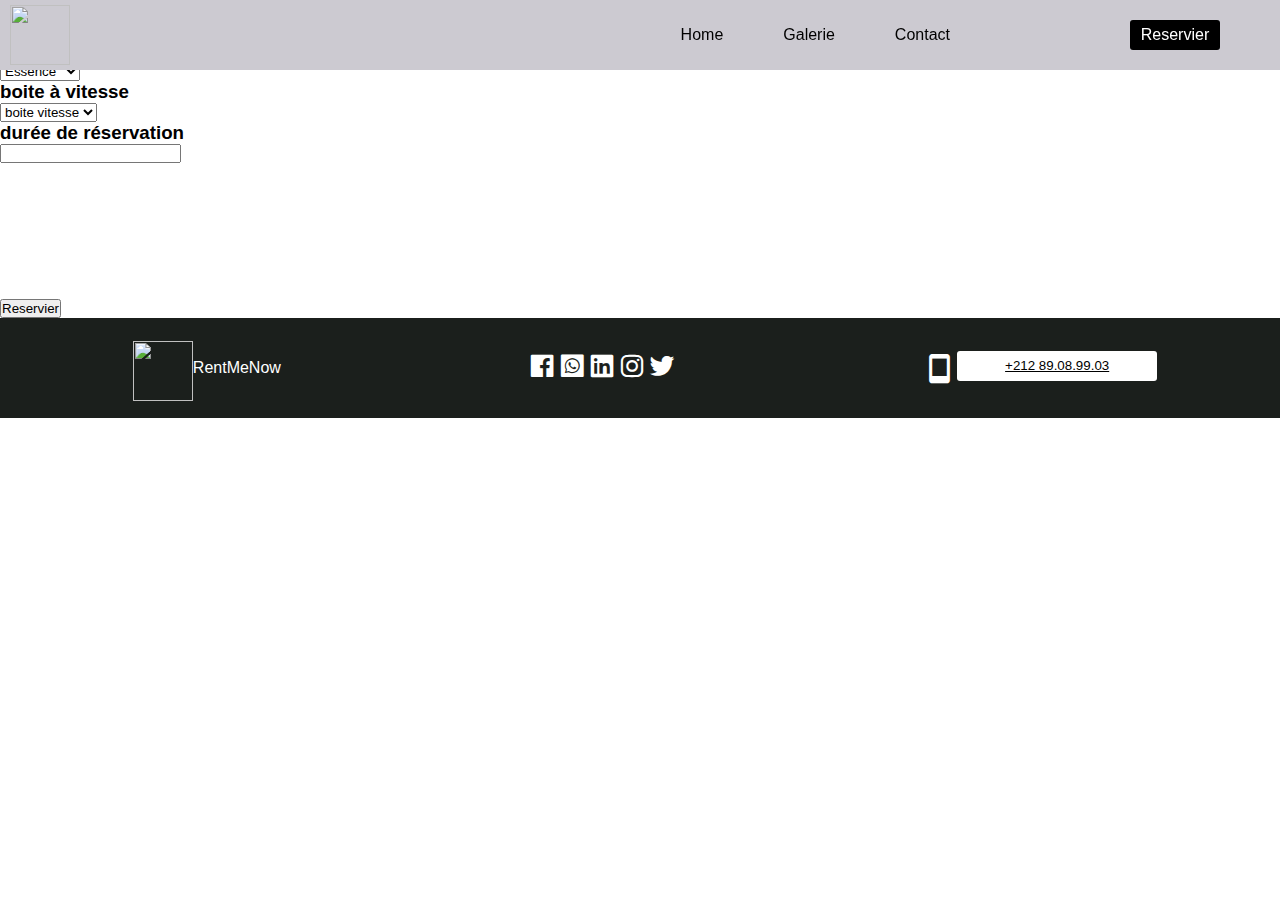
==== Services.html @ 5c02e75d "projet cars" ====
<!DOCTYPE html>
<html lang="en">
  <head>
    <meta charset="UTF-8" />
    <meta http-equiv="X-UA-Compatible" content="IE=edge" />
    <meta name="viewport" content="width=device-width, initial-scale=1.0" />
    <link rel="stylesheet" href="index.css" />
    <link rel="stylesheet" href="Services.css" />
    <link rel="stylesheet" href="contact.css" />
    <link rel="stylesheet" href="services.js" />
    <link
    href="https://unpkg.com/boxicons@2.1.1/css/boxicons.min.css"
    rel="stylesheet"
  />
    <title>Document</title>
  </head>
  <body>
    <div class="heder">
      <img src="./image/LOGO.png" alt="" class="Logo-car" />
      <div class="openMenu"> <i id="beurger" class="bx bx-menu"></i></div>
      <ul class="list-nav-bar">
        <li><a href="index.html">Home</a></li>
        <li><a href="Galerie.html">Galerie</a></li>
        <li><a href="contact.html">Contact</a></li>
        <li><div class="space"></div></li>
        <li>
          <a class="sans" href="Services.html"
            ><input type="button" name="" value="Reservier" id=""
          /></a>
        </li>
        <div class="closeMenu"><i id="beurger" class='bx bx-x'></i></div>
      </ul>
    </div>
<div class="phra">
<h3 id="st">type du véhicule</h3>
</div>


<div class="type-car">
<img class="mag" onclick="mag(this)" src="./image/type de car/camion .png" alt="1">
<img class="mag" onclick="mag(this)" src="./image/type de car/car.jpeg" alt="2">
<img class="mag" onclick="mag(this)" src="./image/type de car/moto.jpeg" alt="3">
<img class="mag" onclick="mag(this)" src="./image/type de car/trackss.jpeg" alt="4">
<img class="mag" onclick="mag(this)" src="./image/type de car/sitadin.jpeg" alt="5">
<img class="mag" onclick="mag(this)" src="./image/type de car/campact.jpeg" alt="6">
<img class="mag" onclick="mag(this)" src="./image/type de car/birlin.jpeg" alt="7">
</div>
<div id="borde">
<div class="phra_carburant">
  <h3>carburant  </h3>
  <select name="carburant" id="choix">
    <option id="essence" value=" essence"> Essence</option>
    <option id="diesel" value=" diesel"> diesel</option>
    <option id="electrique" value=" electrique"> electrique</option>
    <option id="hybride" value=" hybride"> hybride</option>
  </select>

  </div>
  <div class="phra_carburant">
    <h3> boite à vitesse </h3>
    <select name="boite à vitesse" id="choix">
      <option  >  boite vitesse </option>
      <option  >  manuller </option>
    </select>


  </div>

  <div class="phra_carburant">
    <h3> durée de réservation </h3>
    <input type="number" id="choix">
  </div>
  <div class="vdvd">
    <button>Reservier </button>
    <video src="./vidiou/back-video.mp4" autoplay loop muted></video>
  </div>
</div>


  <div class="footre">
    <div class="logo-footre">
      <img src="./image/LOGO.png" alt="" class="Logo-car" />
      <p class="charika">RentMeNow</p>
    </div>
    <div class="div-reseau-social">
    <ul class="reseau-sosial">
      <li><i class='bx bxl-facebook-square'></i></li>
      <li><i class='bx bxl-whatsapp-square'></i></i></li>
      <li><i class='bx bxl-linkedin-square'></i></li>
      <li><i class='bx bxl-instagram'></i></li>
      <li><i class='bx bxl-twitter'></i></li>
    </ul>
  </div>
  <div class="gauch">
    <i class='bx bx-mobile'></i>
    <button  ><a href="tel:+212 89.08.99.03">+212 89.08.99.03</a></button>
  </div>
</div>
<script src="./index.js"></script>
  </body>
</html>
---- index.css ----
* {
  padding: 0;
  margin: 0;
  font-family: sans-serif;
}

.heder {
  position: fixed;
  height: 70px;
  width: 100%;
  display: flex;
  justify-content: space-between;
  background-color: rgb(204, 202, 209);
  color: rgb(0, 0, 0);
  gap: 80px;
  z-index: 1;
}
.Logo-car {
  width: 60px;
  height: 60px;
  padding-top: 5px;
  padding-left: 10px;
}
.openMenu{
  display: flex;
  align-items: center;
}
.closeMenu{
  display: none;
}
#beurger {
  font-size: 40px;
  display: none;

}
.list-nav-bar {
  height: 100%;
  display: flex;
  list-style-type: none;
  justify-content: center;
  align-items: center;
}

.list-nav-bar a {
  text-decoration: none;
  color: rgb(0, 0, 0);
  margin: 30px;
  font-size: 16px;
}
.list-nav-bar li a:hover {
  border-bottom: 2px solid rgb(0, 0, 0);
}
.list-nav-bar li .sans:hover {
  border-bottom: 2px none rgb(0, 0, 0);
}
.list-nav-bar li input {
  border: none;

  width: 90px;
  padding: 6px 0px;
  border-radius: 3px;
  margin: 30px;
  color: rgb(255, 255, 255);

  font-size: 16px;
  background-color: rgb(0, 0, 0);
}
.list-nav-bar li input:hover {
  color: black;
  background-color: white;
  border: 1px solid black;
  cursor: pointer;
}
.space {
  width: 90px;
}
/* media query for nav bare de sitte web  */
@media (max-width: 711px) {
 
  .list-nav-bar{
    height: 300px;
    position: fixed;
    top: 0;
    right: 0;
    z-index: 10;
    gap: 20px;
    background-color: white;
    flex-direction: column;
    justify-content: center;
    align-items: center;
    transition: top 0.5s ease;
    padding-top: 20px;
    border: 1px black solid;
    border-radius: 4px;
    display: none;
  }
  .space {
    display: none;
  }
  .closeMenu{
    display: block;
   position: absolute;
   top: 10px;
    color: black;
    right: 10px;
  }
}

/* d'abord en fait le css de la partie gauche de mon sitte  */
.hom {
  display: flex;

  border: none;
}
.Noire {
  width: 50%;
  height: 500px;
  background-color: rgb(0, 0, 0);
  color: rgb(255, 255, 255);
  border: none;
}
.Title {
  font-size: 40px;
  padding: 35% 0 0 31%;
}
.paragraphe {
  padding: 5px 0 0 31%;
  font-family: -apple-system, BlinkMacSystemFont, "Segoe UI", Roboto, Oxygen,
    Ubuntu, Cantarell, "Open Sans", "Helvetica Neue", sans-serif;
}
.button {
  padding: 16px 0 0 31%;
}
.button button {
  width: 200px;
  height: 29px;
  border: none;
  background-color: rgb(255, 255, 255);
  border-radius: 3px;
  color: rgb(0, 0, 0);
}
.button :hover {
  color: white;
  background-color: rgba(0, 0, 0, 0.575);
  border: 1px solid white;
  cursor: pointer;
}
@media (max-width: 716px) {
  .Title {
    font-size: 30px;
    padding: 30% 0 0 10%;
  }
  .paragraphe {
    padding: 10px 0 0 10%;
    font-size: 18px;
    font-family: -apple-system, BlinkMacSystemFont, "Segoe UI", Roboto, Oxygen,
      Ubuntu, Cantarell, "Open Sans", "Helvetica Neue", sans-serif;
  }
  .button {
    padding: 16px 0 0 10%;
  }
  .button button {
    width: 200px;
    height: 29px;
    border: none;
    background-color: rgb(255, 255, 255);
    border-radius: 3px;
    color: rgb(0, 0, 0);
  }
}
@media (max-width: 500px) {
  .Title {
    font-size: 30px;
    padding: 50% 0 0 10%;
  }
  .button button {
    width: 150px;
    height: 29px;
    border: none;
    background-color: rgb(255, 255, 255);
    border-radius: 3px;
    color: rgb(0, 0, 0);
  }
}
.BYADE {
  width: 50%;
  height: 500px;
  background-color: rgb(2, 2, 2);
}
.BYADE video {
  width: 100%;
  height: 100%;
  border: none;
}

.footre {
  display: flex;
  width: 100%;
  height: 100px;
  background-color: rgb(27, 31, 28);
  justify-content: space-around;
  flex-wrap: wrap;
}

.logo-footre {
  display: flex;
  align-items: center;
  color: white;
}

.div-reseau-social {
  display: flex;
  align-items: center;
}
.reseau-sosial {
  list-style-type: none;
  display: flex;
  color: white;
  font-size: 30px;
}
.reseau-sosial :hover {
  color: tomato;
}
.gauch {
  display: flex;
  align-items: center;
}
.gauch button {
  margin-bottom: 2%;
  background-color: white;
  width: 200px;
  height: 30px;
  border: none;
  border-radius: 3px;
}
.gauch button a {
  color: black;
}
.gauch i {
  color: white;
  font-size: 35px;
}

.qualiter {
  display: flex;
  justify-content: space-around;
  list-style-type: none;
  background-color: rgb(0, 0, 0);
  flex-wrap: wrap;
}
.rect {
  height: 300px;
  border: 1px solid black;
  margin: 30px 0px;
  border-radius: 4px;
  color: rebeccapurple;
  background-color: white;
  width: 250px;
}
.rect img {
  width: 100px;
  margin-left: 30%;
  margin-top: 20px;
  
}
.rect p {
  margin: 30px 16px;
  color: black;
}
@media (max-width: 415px) {
  .rect {
    height: 234px;
    width: 173px;
    display: flex;
    flex-direction: column;
    justify-content: center;
  }
  .rect img {
    margin-left: 18%;

    
    
  }
  .rect {
    padding-bottom: 10px;
  }
  .BYADE{
    height: 300px;

  }
  .BYADE video{
    margin-top: 50px;
    size: 43px;
  }
  .Noire{
    height: 300px;
  }
}
@media (max-width: 711px) {
  #beurger {
    display: flex;
    align-items: center;
    text-decoration: none;
  }
}
.haha{
  background-color: black;
  width: 250px;
  height: 400px;
  border: 1px solid white;
  border-radius: 5px;
  color: white;
  position: absolute;
  top: 0;
  right: 0;
  display: flex;
  justify-content: center;
  align-items: center;
  display: none;

}
.haha ul{
  list-style-type: none;*
   
}
.haha li {
  margin-top: 20px;
}
.haha ul li a {
  text-decoration: none;
  color: white;
  font-size: 20px;
}
.haha input{
  font-size: 20px; 
}
---- contact.css ----
*{
  font-family: sans-serif;
}
.back_login {
  background-image: linear-gradient(rgba(0, 0, 0, 0.7), rgba(0, 0, 0, 0.5)),
    url(./image/back/back-login.jpg);
  width: 100%;
  height: 100vh;
  display: flex;
  justify-content: center;
  align-items: center;
  animation: backback 8s infinite;
 
}
@keyframes backback{
33%{
  background-image: linear-gradient(rgba(0, 0, 0, 0.7), rgba(0, 0, 0, 0.5)),
  url(./image/back/back_login_02.jpg);

}
66%{
  background-image: linear-gradient(rgba(0, 0, 0, 0.7), rgba(0, 0, 0, 0.5)),
  url(./image/back/back_login_03.jpg);
}
100%{
  background-image: linear-gradient(rgba(0, 0, 0, 0.7), rgba(0, 0, 0, 0.5)),
  url(./image/back/back-login_04.jpg);

}

}
.option {
  color: black;
  margin: 10px 20px;
  font-size: 36px;
}
.form {
  background-color: rgba(255, 255, 255, 0.774);
  width: 60%;
  height: 380px;
  margin-top: 7%;
  border-radius: 5px;
  box-shadow: 4px 4px 2px 1px #656670ba;
  flex-wrap: wrap;
}


.name {
  margin-top: 40px;
  width: 100%;
  margin-left: 12%;
}
.name input {
  height: 20px;
  border-radius: 5px;
  border: 1px solid black;
  width: 200px;
  padding: 5px;
}
.email {
  height: 30px;
  margin-top: 20px;
  margin-left: 12%;
}
.email input {
  border: 1px solid black;
  width: 417px;
  height: 20px;
  border-radius: 5px;
  padding: 5px;
}
.message {
  margin-top: 20px;
  margin-left: 12%;
  display: flex;
}
.message button {
  width: 100px;
  height: 40px;
  border-radius: 5px;

  margin-left: 12%;
}
.but {
  display: flex;
  justify-content: end;
  flex-direction: column;
  gap: 10px;
  margin-left: 2%;
}
.message textarea {
  width: 417px;
  border: solid 1px rgb(0, 0, 0);
  padding: 5px;
  border-radius: 5px;
}
#bb {
  display: flex;
  width: 100px;
  height: 30px;
  align-items: center;
  justify-content: center;
  background-color: black;
  color: white;
  border-radius: 3px;
}
#bb:hover {
  background-color: white;
  color: black;
  cursor: pointer;
}
#tt {
  width: 100px;
  height: 30px;
  display: flex;
  align-items: center;
  justify-content: center;
  background-color: white;
  color: black;
  border-radius: 3px;
  cursor: pointer;
}
#tt:hover {
  background-color: black;
  color: white;
}
@media (max-width: 1080px) {
  .form {
    height: 420px;
  }
  .message {
    display: flex;
    flex-direction: column;
    gap: 10px;
  }
  .but {
    display: flex;
    flex-direction: row;
    justify-content: start;
    margin-right: 40px;
  }
}
@media (max-width: 870px) {
  .name input {
    width: 35%;
  }
  .email input {
    width: 85%;
  }
  .message textarea {
    width: 85%;
  }
}
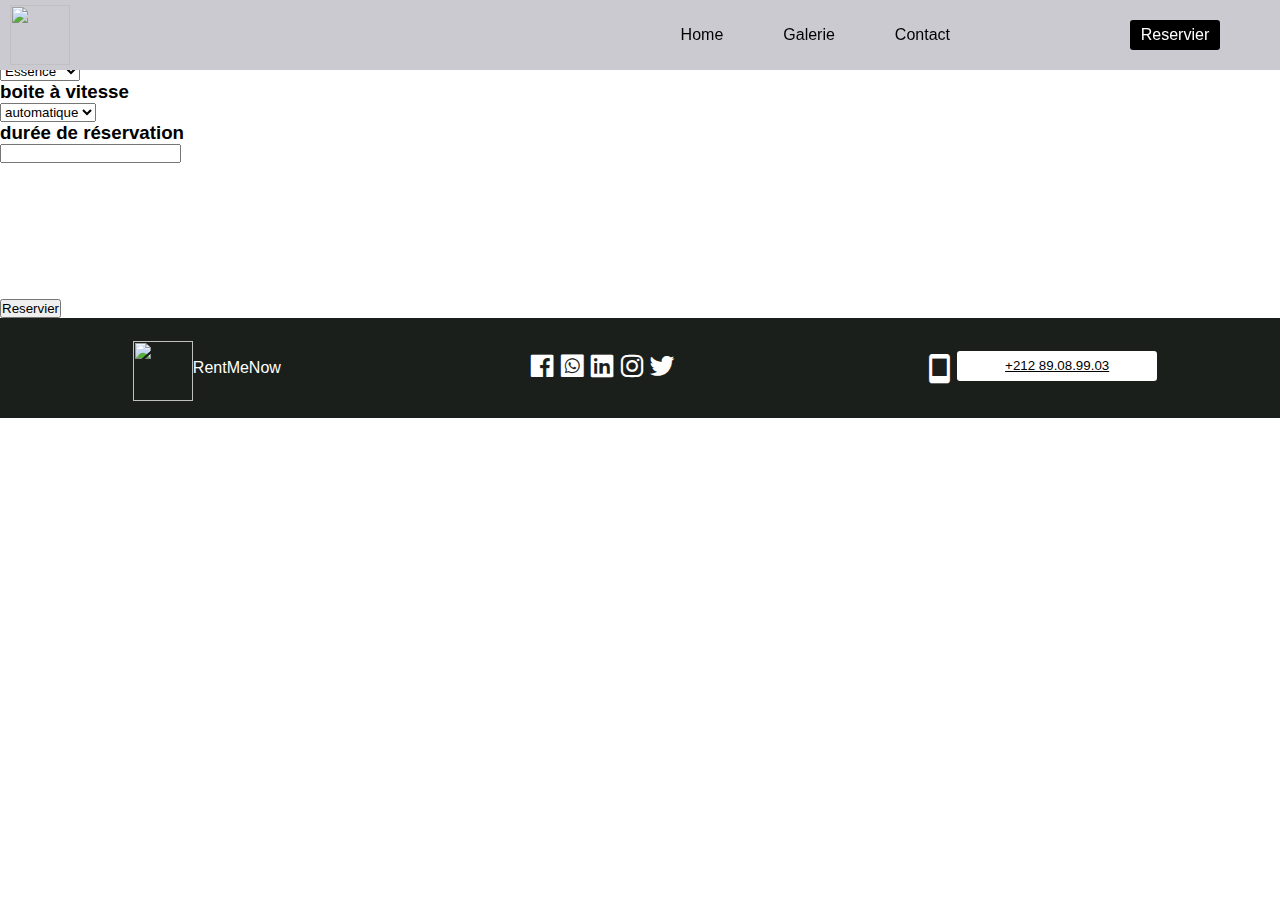
==== commit 317ee774: "en fin j'ai fini ke briefs 3" ====
--- a/Services.html
+++ b/Services.html
@@ -48,19 +48,19 @@
 <div id="borde">
 <div class="phra_carburant">
   <h3>carburant  </h3>
-  <select name="carburant" id="choix">
-    <option id="essence" value=" essence"> Essence</option>
-    <option id="diesel" value=" diesel"> diesel</option>
-    <option id="electrique" value=" electrique"> electrique</option>
-    <option id="hybride" value=" hybride"> hybride</option>
+  <select name="carburant" id="choix" >
+    <option id="essence" value="essence" > Essence</option>
+    <option id="diesel" value="diesel" > diesel</option>
+    <option id="electrique" value="electrique"> electrique</option>
+    <option id="hybride" value="hybride" > hybride</option>
   </select>
 
   </div>
   <div class="phra_carburant">
     <h3> boite à vitesse </h3>
     <select name="boite à vitesse" id="choix">
-      <option  >  boite vitesse </option>
-      <option  >  manuller </option>
+      <option  value="boite vitesse" id="au" >  automatique </option>
+      <option  value="manuller" id="manu">  manuller </option>
     </select>
 
 
@@ -68,10 +68,11 @@
 
   <div class="phra_carburant">
     <h3> durée de réservation </h3>
-    <input type="number" id="choix">
+    <input class="choi" type="number" min="0" id="choix">
   </div>
   <div class="vdvd">
-    <button>Reservier </button>
+    <button id="brek" >Reservier </button>
+    
     <video src="./vidiou/back-video.mp4" autoplay loop muted></video>
   </div>
 </div>
@@ -97,5 +98,6 @@
   </div>
 </div>
 <script src="./index.js"></script>
+<script src="//cdn.jsdelivr.net/npm/sweetalert2@11"></script>
   </body>
 </html>
